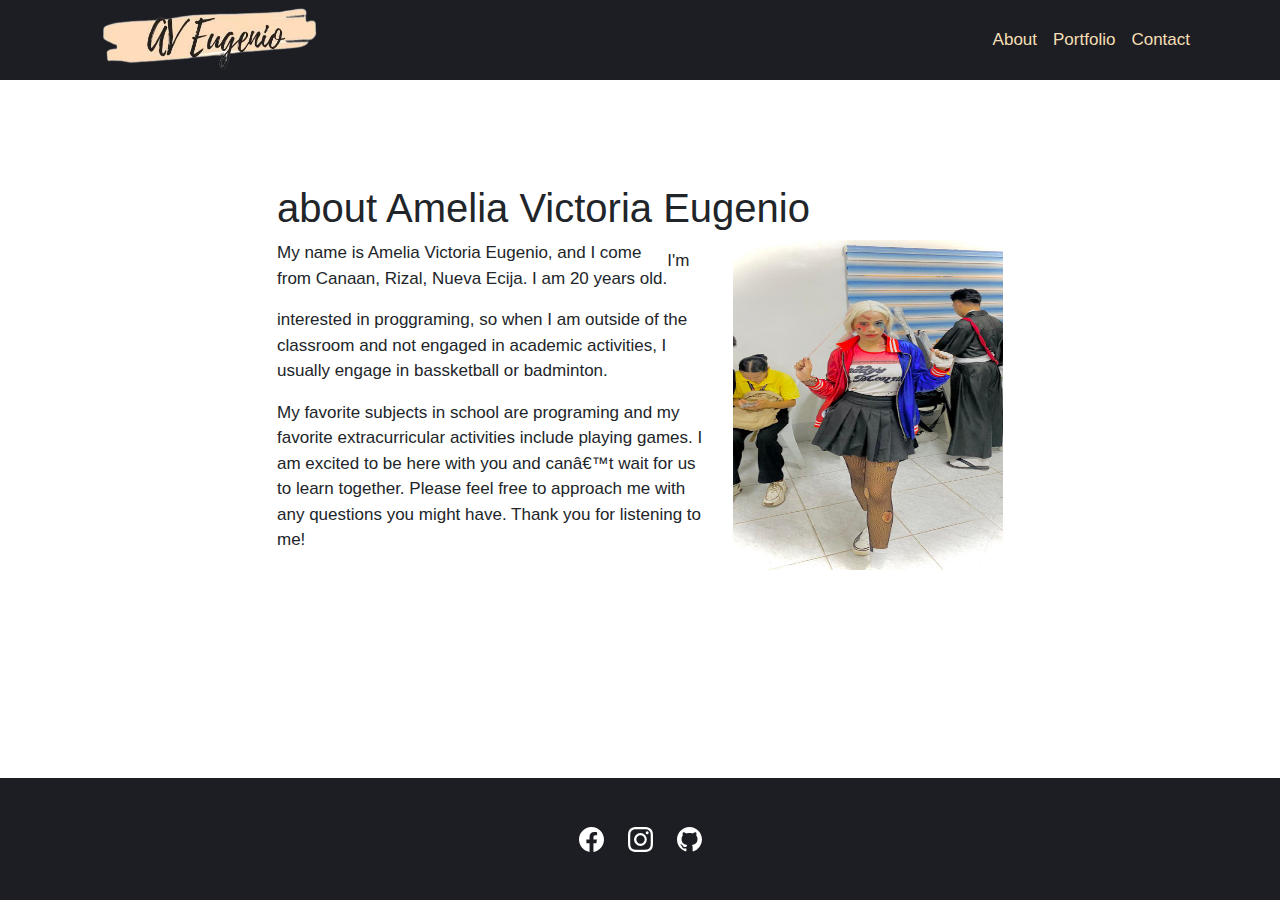
==== about.html @ 7b537736 "1" ====
<!doctype html>
<html lang="en">
    <head>
    <!-- Required meta tags -->
        <meta charset="u;-8">
        <meta name="viewport" content="width=device-width, initial-scale=1">
        <!-- Bootstrap CSS -->
        <link href="https://cdn.jsdelivr.net/npm/bootstrap@5.0.1/dist/css/bootstrap.min.css"
   rel="stylesheet" integrity="sha384- +0n0xVW2eSR5OomGNYDnhzAbDsOXxcvSN1TPprVMTNDbiYZCxYbOOl7+AMvyTG2x"crossorigin="anonymous">
   
        <link href="style.css" rel="stylesheet" >

        <title>Portfolio | Amelia Victoria Eugenio  </title>
    </head>

    <body  style="font-size: 17px;">
        <header class="navvy" style="background-color: #1D1E24;">
            <div class="container px-0">
                <nav class="navbar navbar-expand-lg navbar-light">
                    <div class="container">
                        <a class="navbar-brand" href="index.html">
                            <img src="371318914_6820897097957438_1142968502605912276_n-removebg-preview (1).png" width="255" height="75" alt="logo for Jon
                            Smith Designs">
                            <span class="d-none">Amelia Victoria Eugenio Designs</span>
                        </a>
                        <button
                        class="navbar-toggler"
                        type="buGon"
                        data-bs-toggle="collapse"
                        data-bs-target="#navbarNav"
                        aria-controls="navbarNav"
                        aria-expanded="false"
                        aria-label="Toggle Navigation"
                        >
                        <span class="navbar-toggler-icon"></span>
                        </button>
                        <div class="collapse navbar-collapse" id="navbarNav">
                            <ul class="navbar-nav ms-auto text-center">
                                <li class="nav-item">
                                <a href="about.html" class="nav-link" style="color: wheat;">About</a>
                                </li>
    
                                <li class="nav-item">
                                <a href="portfolio.html" class="nav-link" style="color: wheat;">Portfolio</a>
                                </li>
                                <li class="nav-item">
                                <a href="contact.html" class="nav-link" style="color: wheat;">Contact</a>
                                </li>
                            </ul>
                        </div>
                    </div>
                </nav>
            </div>
        </header>

        <main>
            <div class="singleCol mx-auto my-2 my-md-4">
                <div class="container overflow-hidden" style="padding-top: 80px;">
                
                <h1> about Amelia Victoria Eugenio</h1>
                
                <p class="lead-" class="overflow: hidden" style="float: left;">My name is Amelia Victoria Eugenio, and I come<br> from Canaan, Rizal, Nueva Ecija. I am 20 years old.
                    </p>            
             <p class="text-center">
                 <img src="IMG_20231128_184357_449.jpg" width="300" height="350" alt="Portrait of john Smit" class="float-sm-none float-md-end float-right" style="padding-left: 30px; float: right; padding-bottom: 20px;">
             </p> 
                   
                    <p>I'm interested in proggraming, so when I am outside of the classroom and not engaged in academic activities, I usually engage in bassketball or badminton.
                    </p>                 
                    <p>My favorite subjects in school are programing and my favorite extracurricular activities include playing games.

                        I am excited to be here with you and can’t wait for us to learn together. Please feel free to approach me with any questions you might have.
                        
                        Thank you for listening to me!
                    </p>
                                    
                </div>
            </div>
            
               </main>
        
             
        <footer class="py-5" style="background-color:  #1D1E24;">
            <div class="d-flex flex-row justify-content-center">
                
                <a href="https://www.facebook.com/profile.php?id=100009521776460&mibextid=ZbWKwL" class="me-4">
                   <svg xmlns="https://www.w3.org/2000/svg" width="25" height="25" fill="currentColor" class="bi bi-facebook" viewBox="0 0 16 16">
  <path d="M16 8.049c0-4.446-3.582-8.05-8-8.05C3.58 0-.002 3.603-.002 8.05c0 4.017 2.926 7.347 6.75 7.951v-5.625h-2.03V8.05H6.75V6.275c0-2.017 1.195-3.131 3.022-3.131.876 0 1.791.157 1.791.157v1.98h-1.009c-.993 0-1.303.621-1.303 1.258v1.51h2.218l-.354 2.326H9.25V16c3.824-.604 6.75-3.934 6.75-7.951z"/>
</svg> 
</a>
<a href="https://www.instagram.com/akosi.andrew/?igshid=ZDdkNTZiNTM%3D" class="me-4">
     <svg xmlns="http://www.w3.org/2000/svg" width="25" height="25" fill="currentColor" class="bi bi-instagram" viewBox="0 0 16 16">
  <path d="M8 0C5.829 0 5.556.01 4.703.048 3.85.088 3.269.222 2.76.42a3.917 3.917 0 0 0-1.417.923A3.927 3.927 0 0 0 .42 2.76C.222 3.268.087 3.85.048 4.7.01 5.555 0 5.827 0 8.001c0 2.172.01 2.444.048 3.297.04.852.174 1.433.372 1.942.205.526.478.972.923 1.417.444.445.89.719 1.416.923.51.198 1.09.333 1.942.372C5.555 15.99 5.827 16 8 16s2.444-.01 3.298-.048c.851-.04 1.434-.174 1.943-.372a3.916 3.916 0 0 0 1.416-.923c.445-.445.718-.891.923-1.417.197-.509.332-1.09.372-1.942C15.99 10.445 16 10.173 16 8s-.01-2.445-.048-3.299c-.04-.851-.175-1.433-.372-1.941a3.926 3.926 0 0 0-.923-1.417A3.911 3.911 0 0 0 13.24.42c-.51-.198-1.092-.333-1.943-.372C10.443.01 10.172 0 7.998 0h.003zm-.717 1.442h.718c2.136 0 2.389.007 3.232.046.78.035 1.204.166 1.486.275.373.145.64.319.92.599.28.28.453.546.598.92.11.281.24.705.275 1.485.039.843.047 1.096.047 3.231s-.008 2.389-.047 3.232c-.035.78-.166 1.203-.275 1.485a2.47 2.47 0 0 1-.599.919c-.28.28-.546.453-.92.598-.28.11-.704.24-1.485.276-.843.038-1.096.047-3.232.047s-2.39-.009-3.233-.047c-.78-.036-1.203-.166-1.485-.276a2.478 2.478 0 0 1-.92-.598 2.48 2.48 0 0 1-.6-.92c-.109-.281-.24-.705-.275-1.485-.038-.843-.046-1.096-.046-3.233 0-2.136.008-2.388.046-3.231.036-.78.166-1.204.276-1.486.145-.373.319-.64.599-.92.28-.28.546-.453.92-.598.282-.11.705-.24 1.485-.276.738-.034 1.024-.044 2.515-.045v.002zm4.988 1.328a.96.96 0 1 0 0 1.92.96.96 0 0 0 0-1.92zm-4.27 1.122a4.109 4.109 0 1 0 0 8.217 4.109 4.109 0 0 0 0-8.217zm0 1.441a2.667 2.667 0 1 1 0 5.334 2.667 2.667 0 0 1 0-5.334z"/>
</svg>
</a>

<a href="https://github.com/Drew-bautista">
<svg xmlns="http://www.w3.org/2000/svg" width="25" height="25" fill="currentColor" class="bi bi-github" viewBox="0 0 16 16">
    <path d="M8 0C3.58 0 0 3.58 0 8c0 3.54 2.29 6.53 5.47 7.59.4.07.55-.17.55-.38 0-.19-.01-.82-.01-1.49-2.01.37-2.53-.49-2.69-.94-.09-.23-.48-.94-.82-1.13-.28-.15-.68-.52-.01-.53.63-.01 1.08.58 1.23.82.72 1.21 1.87.87 2.33.66.07-.52.28-.87.51-1.07-1.78-.2-3.64-.89-3.64-3.95 0-.87.31-1.59.82-2.15-.08-.2-.36-1.02.08-2.12 0 0 .67-.21 2.2.82.64-.18 1.32-.27 2-.27.68 0 1.36.09 2 .27 1.53-1.04 2.2-.82 2.2-.82.44 1.1.16 1.92.08 2.12.51.56.82 1.27.82 2.15 0 3.07-1.87 3.75-3.65 3.95.29.25.54.73.54 1.48 0 1.07-.01 1.93-.01 2.2 0 .21.15.46.55.38A8.012 8.012 0 0 0 16 8c0-4.42-3.58-8-8-8"/>
  </svg>
</a>

        <!-- Optional JavaScript; choose one of the two! -->
        <!-- Option 1: Bootstrap Bundle with Popper -->
        <script src="https://cdn.jsdelivr.net/npm/bootstrap@5.0.1/dist/js/bootstrap.bundle.min.js"
        integrity="sha384-gtEjrD/SeCtmISkJkNUaaKMoLD0//ElJ19smozuHV6z3Iehds+3Ulb9Bn9Plx0x4"
        crossorigin="anonymous"></script>
        <!-- Option 2: Separate Popper and Bootstrap JS -->
        <!--
        <script src="https://cdn.jsdelivr.net/npm/@popperjs/core@2.9.2/dist/umd/popper.min.js"
        integrity="sha384-
        IQsoLXl5PILFhosVNubq5LC7Qb9DXgDA9i+tQ8Zj3iwWAwPtgFTxbJ8NT4GN1R8p"
        crossorigin="anonymous"></script>
        <script src="https://cdn.jsdelivr.net/npm/bootstrap@5.0.1/dist/js/bootstrap.min.js"
        integrity="sha384-
        Atwg2Pkwv9vp0ygtn1JAojH0nYbwNJLPhwyoVbhoPwBhjQPR5VtM2+xf0Uwh9KtT"
        crossorigin="anonymous"></script>
        -->
    </body>
</html>
---- style.css ----
@import url("https://fonts.googleapis.com/css2?family=Poppins:wght@400;600;700&display=swap");
@import url("https://fonts.googleapis.com/css2?family=Nunito:ital,wght@0,300;0,400;0,600;0,700;1,300;1,400&display=swap");

html,body{
    height: 100%;

}

body{
    display: flex;
    flex-direction: column;
}

main{
    flex: 1 0 auto;
}

header{
    background: no-repeat center center;
    background-size: color;
    color: white;
}

.color-overlay{
    background-color: rgba(0,0,0,0);
    min-height: 60vh;
}

@media (max-width: 768px){
    .color-overlay{
        min-height: 60vh;
    }
}

.carpe-diem{
    font-family: sans-serif;
    font-size: 12vw;
    letter-spacing: 3px;
    opacity: .5;
}

.singleCol{
    max-width: 750px;
}

.btn-outline-dark{
    color: #fff;
    background-color: #0d6efd;
    border-color: #0d6efd;
}

.btn-outline-dark:hover{
    background-color: blue;
}

footer{
    background-color: grey;
}
footer a{
    color: white;
    transition: transform 0.3s ease-in-out, border 0.3s ease-in-out;
}
footer a:hover{
    color: black;
    transform: scale(1.1);  

}
.card {
    transition: transform 0.3s ease-in-out, box-shadow 0.3s ease-in-out;
    margin-bottom: 100px;
}

.card:hover {
    transform: scale(1.05);
    box-shadow: 0 0 20px rgba(0, 0, 0, 0.2);
}

.card img {
    border-radius: 8px 8px 0 0;
}

.card-body {
    border-radius: 0 0 8px 8px;
}























/* fonts */
@import url('https://fonts.googleapis.com/css2?family=Dosis:wght@300;400;500;600;700;800&family=Rajdhani:wght@300;400;500;600;700&family=Rubik:wght@300;400;500;600;700&display=swap');
*{
    padding: 0;
    margin: 0;
    box-sizing: border-box;
    font-family: 'Rubik', sans-serif;
    text-decoration: none;
    transition: 0.3s;
}
*::selection{
    background-color: #ffaa17;
    color: #fff;
}

html{
    scroll-behavior: smooth;
}
.contanier{
    width: 85%;
    margin: auto;
}
.btn{
    padding: 15px 30px;
    color: #1c1e22;
    font-weight: 500;
    background-color: #ffaa17;
    border-radius: 10px;
    border: 1px solid #ffaa17;
}
.btn:hover{
    color: #ffaa17;
    background: #fff;
}

section{
    padding: 90px 0 40px;
}

.sec-top{
    text-align: center;
    margin-bottom: 70px;
}
.sec-top h1{
    color: #1c1e22;
    font-size: 40px;
}
.sec-top h1 span{
    color: #ffaa17;
}

.boxs{
    display: flex;
    flex-wrap: wrap;
    justify-content: space-between;
}
.boxs .box{
    width: 30%;
}
/* start Header */


header.active{
    background-color: #1c1e22;
    border-bottom: 1px solid #8888884a;
}
header nav{
    display: flex;
    justify-content: space-between;
    align-items: center;
    height: 80px;
}
header nav .nav-links a{
    color: #fff;
    margin-left: 50px;
}
header nav .nav-links a:hover,
header nav .nav-links a.active{
    color: #ffaa17;
}

#btn-menu{
    display: none;
}

/* start Hero */

.hero{
    padding-top: 80px;
    background: url(hero-bg.png);
    min-height: 100vh;
    display: flex;
    justify-content: center;
    align-items: center;
    background-position: center;
    background-repeat: no-repeat;
    background-size: cover;
}
.hero .contanier{
    display: flex;
    justify-content: space-between;
    align-items: center;
}
.hero .content h4{
    color: #ffaa17;
    font-size: 30px;
}
.hero .content h1{
    color: #fff;
    font-size: 65px;
    margin: 20px 0 10px;
}
.hero .content p{
    color: #e4e4e4;
    font-size: 30px;
    font-weight: bold;
    margin-bottom: 70px;
}
.hero .content .btn{
    font-size: 18px;
}
.hero .hero-img img{
    width: 450px;
    filter: drop-shadow(10px 10px 10px black);
}
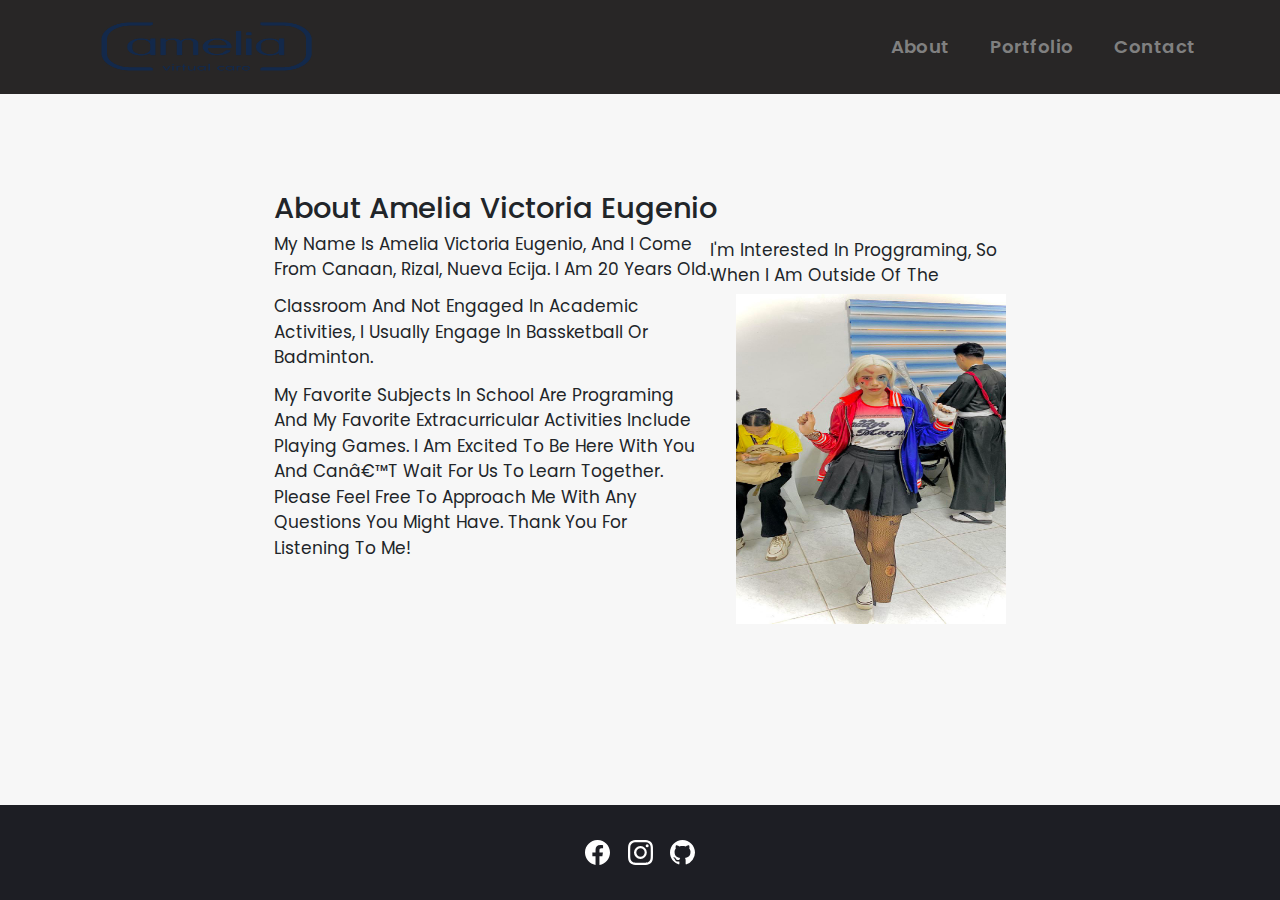
==== commit bd785c42: "1" ====
--- a/about.html
+++ b/about.html
@@ -14,14 +14,14 @@
     </head>
 
     <body  style="font-size: 17px;">
-        <header class="navvy" style="background-color: #1D1E24;">
+        <header class="navvy" style="background-color: rgb(40, 38, 38)">
             <div class="container px-0">
                 <nav class="navbar navbar-expand-lg navbar-light">
                     <div class="container">
                         <a class="navbar-brand" href="index.html">
-                            <img src="371318914_6820897097957438_1142968502605912276_n-removebg-preview (1).png" width="255" height="75" alt="logo for Jon
+                            <img src="ntfzjqu5trau08tda2io.webp" width="255" height="75" alt="logo for Jon
                             Smith Designs">
-                            <span class="d-none">Amelia Victoria Eugenio Designs</span>
+                            <span class="d-none">Jon Smith Designs</span>
                         </a>
                         <button
                         class="navbar-toggler"
@@ -37,14 +37,14 @@
                         <div class="collapse navbar-collapse" id="navbarNav">
                             <ul class="navbar-nav ms-auto text-center">
                                 <li class="nav-item">
-                                <a href="about.html" class="nav-link" style="color: wheat;">About</a>
+                                <a  style="color: grey;" href="about.html" class="nav-link">About</a>
                                 </li>
     
                                 <li class="nav-item">
-                                <a href="portfolio.html" class="nav-link" style="color: wheat;">Portfolio</a>
+                                <a  style="color: grey"; href="portfolio.html" class="nav-link">Portfolio</a>
                                 </li>
                                 <li class="nav-item">
-                                <a href="contact.html" class="nav-link" style="color: wheat;">Contact</a>
+                                <a style="color: grey"; href="contact.html" class="nav-link">Contact</a>
                                 </li>
                             </ul>
                         </div>
--- a/style.css
+++ b/style.css
@@ -105,128 +105,301 @@
 
 
 
-/* fonts */
-@import url('https://fonts.googleapis.com/css2?family=Dosis:wght@300;400;500;600;700;800&family=Rajdhani:wght@300;400;500;600;700&family=Rubik:wght@300;400;500;600;700&display=swap');
-*{
+* {
+    margin: 0;
     padding: 0;
-    margin: 0;
     box-sizing: border-box;
-    font-family: 'Rubik', sans-serif;
     text-decoration: none;
-    transition: 0.3s;
-}
-*::selection{
-    background-color: #ffaa17;
+    outline: none;
+    border: none;
+    text-transform: capitalize;
+    transition: all 0.2s linear;
+  }
+  html {
+    font-size: 62.5%;
+    overflow-x: hidden;
+    scroll-behavior: smooth;
+  }
+  body {
+    background: #f7f7f7;
+    font-family: "Poppins", sans-serif;
+  }
+  
+  *::selection {
+    background: #2b3dda;
     color: #fff;
-}
-
-html{
-    scroll-behavior: smooth;
-}
-.contanier{
-    width: 85%;
-    margin: auto;
-}
-.btn{
-    padding: 15px 30px;
-    color: #1c1e22;
-    font-weight: 500;
-    background-color: #ffaa17;
-    border-radius: 10px;
-    border: 1px solid #ffaa17;
-}
-.btn:hover{
-    color: #ffaa17;
-    background: #fff;
-}
-
-section{
-    padding: 90px 0 40px;
-}
-
-.sec-top{
+  }
+  
+  html {
+    font-size: 72.5%;
+    overflow-x: hidden;
+  }
+  html::-webkit-scrollbar {
+    width: 0.8rem;
+  }
+  html::-webkit-scrollbar-track {
+    background: rgb(235, 202, 245);
+  }
+  html::-webkit-scrollbar-thumb {
+    background: #420177;
+  }
+  
+  /* pre loader start */
+  .loader-container {
+    position: fixed;
+    top: 0;
+    left: 0;
+    z-index: 10000;
+    background: #e6eff1;
+    display: flex;
+    align-items: center;
+    justify-content: center;
+    height: 100%;
+    width: 100%;
+  }
+  .loader-container.fade-out {
+    top: -120%;
+  }
+  /* pre loader end */
+  
+  /* navbar starts */
+  
+  section {
+    min-height: 100vh;
+    padding: 2rem 9%;
+    background-size: cover;
+  }
+  .heading {
+    font-size: 3.5rem;
+    color: rgb(32, 32, 32);
+    font-weight: 800;
     text-align: center;
-    margin-bottom: 70px;
-}
-.sec-top h1{
-    color: #1c1e22;
-    font-size: 40px;
-}
-.sec-top h1 span{
-    color: #ffaa17;
-}
-
-.boxs{
-    display: flex;
-    flex-wrap: wrap;
-    justify-content: space-between;
-}
-.boxs .box{
-    width: 30%;
-}
-/* start Header */
-
-
-header.active{
-    background-color: #1c1e22;
-    border-bottom: 1px solid #8888884a;
-}
-header nav{
-    display: flex;
-    justify-content: space-between;
-    align-items: center;
-    height: 80px;
-}
-header nav .nav-links a{
-    color: #fff;
-    margin-left: 50px;
-}
-header nav .nav-links a:hover,
-header nav .nav-links a.active{
-    color: #ffaa17;
-}
-
-#btn-menu{
-    display: none;
-}
-
-/* start Hero */
-
-.hero{
-    padding-top: 80px;
-    background: url(hero-bg.png);
-    min-height: 100vh;
+  }
+  .heading span {
+    color: rgb(115, 3, 167);
+  }
+  header .logo {
+    font-size: 1.9rem;
+    font-weight: 800;
+    text-decoration: none;
+    color: #0e2431;
+  }
+  header .logo i {
+    font-size: 2.2rem;
+  }
+  header .logo:hover {
+    color: #fc8c05;
+  }
+  header .navbar ul {
+    list-style: none;
     display: flex;
     justify-content: center;
     align-items: center;
-    background-position: center;
-    background-repeat: no-repeat;
-    background-size: cover;
-}
-.hero .contanier{
+  }
+  header .navbar li {
+    margin-left: 2.5rem;
+  }
+  header .navbar ul li a {
+    font-size: 1.57rem;
+    color: #0e2431;
+    font-weight: 600;
+    text-decoration: none;
+    letter-spacing: 0.04rem;
+    transition: 0.2s;
+    transition: transform 0.3s ease-in-out, border 0.3s ease-in-out;
+  }
+  header .navbar ul li a.active,
+  header .navbar ul li a:hover {
+    color: #011aff;
+    border-bottom: 0.2rem solid #011aff;
+    padding: 0.5rem 0;
+    transform: scale(1.1);
+  }
+  /* navbar ends */
+  
+  /* hero section starts*/
+  .home {
+    font-size: 22.5%;
+    position: relative;
     display: flex;
-    justify-content: space-between;
+    flex-wrap: wrap;
+    gap: 1.5rem;
+    min-height: 100vh;
     align-items: center;
-}
-.hero .content h4{
+  }
+  .home #particles-js {
+    position: absolute;
+    top: 0;
+    left: 0;
+    height: 100%;
+    width: 100%;
+  }
+  .home::before {
+    content: "";
+    position: absolute;
+    top: 0;
+    left: 0;
+    height: 100%;
+    width: 100%;
+  }
+  .home .content {
+    flex: 1 1 40rem;
+    padding-top: 1rem;
+    z-index: 1;
+  }
+  @media (max-width: 1500px){
+    .home .content{
+        margin-top: 50px;
+    }
+}
+  .home .image {
+    flex: 1 1 40rem;
+    z-index: 1;
+    transition: transform 0.3s ease-in-out, border 0.3s ease-in-out;
+  }
+  .home .image img {
+    width: 70%;
+    margin-left: 6rem;
+    cursor: pointer;
+  }
+  @media(max-width: 400px){
+    .home .image img{
+      padding-top: 140px;
+      display: block;
+      margin-left: auto;
+      margin-right: auto;
+    }
+  }
+  @media(max-width: 400px){
+    header img{
+      width: 200px;
+    }
+  }
+  .home .image img:hover {
+    transform: scale(1.1); 
+
+  }
+  .home .content h2 {
+    font-size: 5rem;
+    font-weight: 800;
+    color: grey;
+  }
+  .home .content h2 span {
+    font-size: 5rem;
+    font-weight: 800;
     color: #ffaa17;
-    font-size: 30px;
-}
-.hero .content h1{
+  }
+  .home .content p {
+    font-size: 2.5rem;
+    color: grey;
+    font-weight: 600;
+    padding: 1rem 0;
+  }
+
+  .home .content p span {
+    font-size: 2.5rem;
+    color: rgb(148, 8, 8);
+    font-weight: 600;
+    padding: 1rem 0;
+  }
+  .home .btn {
+    margin-top: 1rem;
+    position: absolute;
+    line-height: 0;
+    padding: 1.6rem 3rem;
+    border-radius: 4em;
+    transition: 0.5s;
     color: #fff;
-    font-size: 65px;
-    margin: 20px 0 10px;
-}
-.hero .content p{
-    color: #e4e4e4;
-    font-size: 30px;
-    font-weight: bold;
-    margin-bottom: 70px;
-}
-.hero .content .btn{
-    font-size: 18px;
-}
-.hero .hero-img img{
-    width: 450px;
-    filter: drop-shadow(10px 10px 10px black);
-}+    background: #ffaa17;
+    box-shadow: 0px 5px 18px grey;
+    font-family: "Nunito", sans-serif;
+  }
+  .home .btn span {
+    font-weight: 700;
+    font-size: 1.7rem;
+    letter-spacing: 0.1rem;
+    transition: transform 0.3s ease-in-out, box-shadow 0.3s ease-in-out;
+    
+  }
+  .home .btn i {
+    margin-left: 0.3rem;
+    font-size: 1.5rem;
+    transition: 0.3s;
+  }
+  .home .btn:hover {
+    background: grey;
+    transform: scale(1.05);
+    box-shadow: 0 0 20px rgba(0, 0, 0, 0.2);
+  }
+  .home .btn:hover i {
+    transform: translateX(5px);
+  }
+  /* social icons start */
+  .socials {
+    position: relative;
+    margin-top: 9rem;
+    padding-left: 25px;
+  }
+  .socials .social-icons {
+    padding-left: 0;
+    margin-bottom: 0;
+    list-style: none;
+  }
+  .socials .social-icons li {
+    display: inline-block;
+    margin-bottom: 14px;
+  }
+  .social-icons a {
+    font-size: 2rem;
+    display: inline-block;
+    line-height: 44px;
+    color: #ffaa17;
+    background-color: #09011b;
+    width: 44px;
+    height: 44px;
+    text-align: center;
+    margin-right: 8px;
+    border-radius: 100%;
+    -webkit-transition: all 0.2s linear;
+    -o-transition: all 0.2s linear;
+    transition: all 0.2s linear;
+  }
+  .social-icons a:active,
+  .social-icons a:focus,
+  .social-icons a:hover {
+    color: white;
+    background-color: #ffaa17;
+  }
+  .social-icons a.github:hover {
+    background-color: #ffaa17;
+  }
+  .social-icons a.twitter:hover {
+    background-color: hsla(38, 91%, 57%, 0.817);
+  }
+  
+  .social-icons a.instagram:hover {
+    background-color: #ffaa17;
+  }
+  /* social icons end */
+  
+  /* hero media queries starts*/
+  @media (max-width: 450px) {
+    .home .btn {
+      margin: 4rem 0;
+    }
+    .socials {
+      margin-top: 12rem;
+    }
+    .home .image img {
+      margin-top: -12rem;
+    }
+    .home .content p {
+      font-size: 2.2rem;
+    }
+    .home .content p span {
+      font-size: 2.2rem;
+    }
+  }
+  
+  /* hero media queries ends*/
+  /* hero section end */